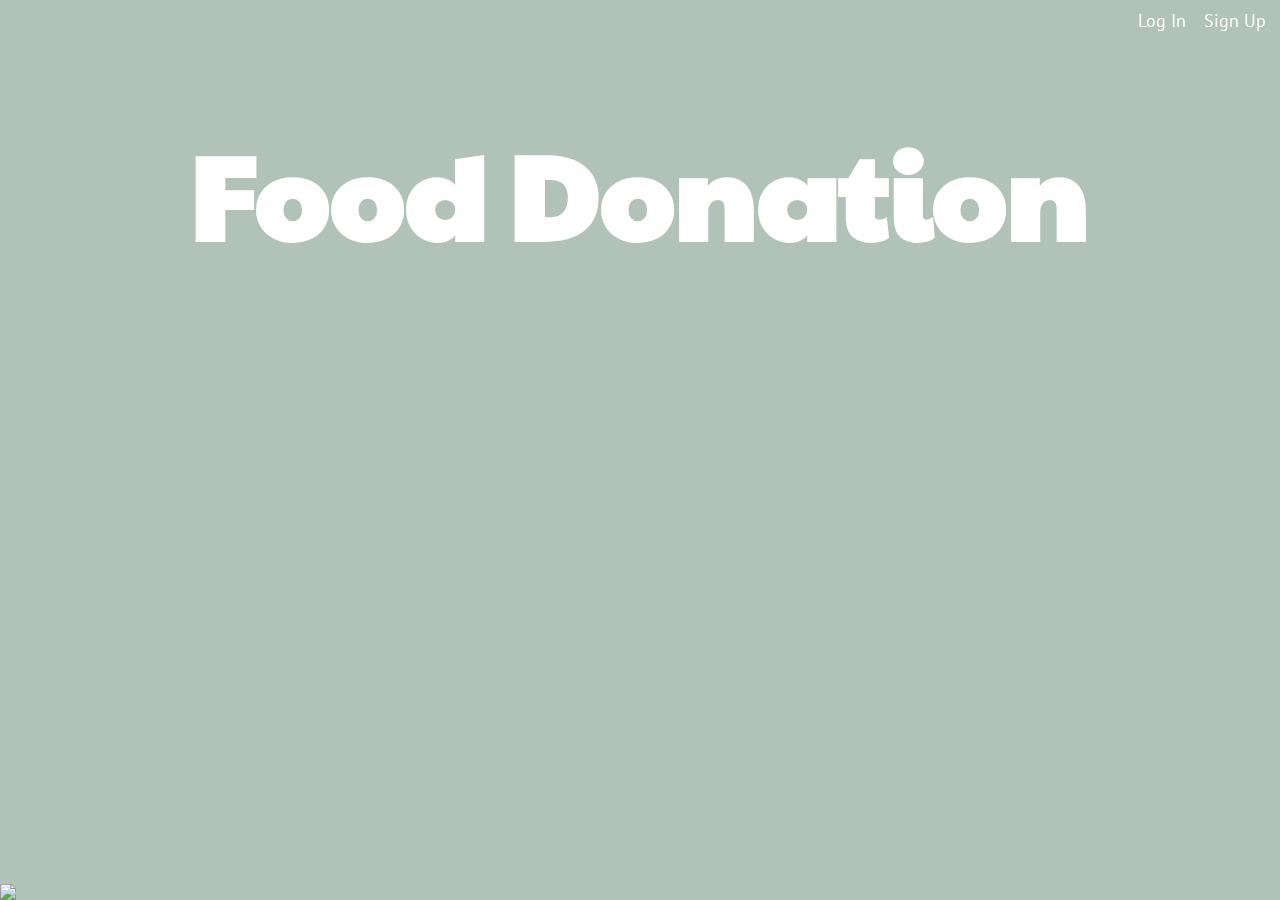
==== index.html @ 6f9a081d "intial commit" ====
<!DOCTYPE html>
<html lang="en">
<head>

    <meta charset="UTF-8">
    <title>Food Donation</title>
    <link href="index.css" rel="stylesheet">
    <link href="https://fonts.googleapis.com/css2?family=Paytone+One&display=swap" rel="stylesheet">
    <link href="https://fonts.googleapis.com/css2?family=PT+Sans&display=swap" rel="stylesheet">
</head>
<body>
    <div class="header">
        <button onclick="document.getElementById('id01').style.display='block'" class="index_button">Log In</button>
        <button onclick="document.getElementById('id02').style.display='block'" class="index_button">Sign Up</button>
    </div>
    <div class="center padding-top-2">
        <h1>Food Donation</h1>
    </div>
    <img src="src/mainpage_background.svg">

    <div id="id01" class="modal">

    <form class="modal-content animate" action="/action_page.php" method="post">
        <div class="imgcontainer">
            <span onclick="document.getElementById('id01').style.display='none'" class="close" title="Close Modal">&times;</span>
<!--            <img src="img_avatar2.png" alt="Avatar" class="avatar">-->
        </div>

            <div class="container">
                <label for="uname"><b>Username</b></label>
                <input type="text" placeholder="Enter Username" id="uname" name="uname" required>

                <label for="psw"><b>Password</b></label>
                <input type="password" placeholder="Enter Password" id="psw" name="psw" required>

                <button type="submit">Login</button>
                <br>
            </div>
        </form>
    </div>

    <div id="id02" class="modal">

    <form class="modal-content animate" action="/action_page.php" method="post">
        <div class="imgcontainer">
            <span onclick="document.getElementById('id02').style.display='none'" class="close" title="Close Modal">&times;</span>
        </div>
            <div class="container">
                <p>Please fill in this form to create an account.</p>
                <label for="email"><b>Email</b></label>
                <input type="text" placeholder="Enter Email" id="email" name="email" required>

                <label for="psw2"><b>Password</b></label>
                <input type="text" placeholder="Enter Password" id="psw2" name="psw" required>

                <label for="psw-repeat"><b>Repeat Password</b></label>
                <input type="text" placeholder="Enter Password again" id="psw-repeat" name="psw-repeat" required>

                <label for="person"><b>Are you a donor or a receiver:</b></label>
                <form action="/action_page.php">
                    <select id="person" name="person">
                        <option value="donor">Donor</option>
                        <option value="receiver">Receiver</option>
                    </select>
                </form>

                <button type="submit">Sign Up</button>
            </div>
        </form>
    </div>
</body>
</html>
---- index.css ----
html, body{
    height: 100%;
    width: 100%;
    padding: 0;
    margin: 0;
    position: relative;
    background-color: rgb(177,195,184);
    background-attachment: fixed;
}

.header{
    position: fixed;
    right: 7px;
    top: 7px;
}

.padding-top-2{
    padding-top: 2%;
}

img{
    max-width: 100%;
    position: absolute;
    left: 0;
    bottom: 0;
}

.center{
    margin: auto;
    text-align: center;
}

.index_button{
    border: 1px solid transparent;
    display: inline-block;
    font-family: PT Sans, sans-serif;
    font-size: 18px;
    color: white;
    background-color: transparent;
}

.index_button:hover{
    color: rgb(79,114,68);
    text-decoration: underline;
}

.index_button.active.focus, .index_button.active:focus,
.index_button.focus, .index_button:active.focus,
.index_button:active:focus, .index_button:focus {
    outline: none;
    box-shadow: none;
    background-color: rgb(177,195,184);
}

h1{
    color:white;
    font-size: 120px;
    font-family: Paytone One, sans-serif;
    margin-bottom: 10px;
}

body {font-family: Arial, Helvetica, sans-serif;}

/* Full-width input fields */
input[type=text], input[type=password] {
  width: 100%;
  padding: 12px 20px;
  margin: 8px 0;
  display: inline-block;
  border: 1px solid #ccc;
  box-sizing: border-box;
}

/* Set a style for all buttons */
.modal button {
  background-color: #4CAF50;
  color: white;
  padding: 14px 20px;
  margin: 8px 0;
  border: none;
  cursor: pointer;
  width: 100%;
}

.modal button:hover {
  opacity: 0.8;
}

/* Extra styles for the cancel button */
.cancelbtn {
  width: auto;
  padding: 10px 18px;
  background-color: #f44336;
}

/* Center the image and position the close button */
.imgcontainer {
  text-align: center;
  margin: 24px 0 12px 0;
  position: relative;
}

img.avatar {
  width: 40%;
  border-radius: 50%;
}

.container {
  padding: 16px;
}

span.psw {
  float: right;
  padding-top: 16px;
}

/* The Modal (background) */
.modal {
  display: none; /* Hidden by default */
  position: fixed; /* Stay in place */
  z-index: 1; /* Sit on top */
  left: 0;
  top: 0;
  width: 100%; /* Full width */
  height: 100%; /* Full height */
  overflow: auto; /* Enable scroll if needed */
  background-color: rgb(0,0,0); /* Fallback color */
  background-color: rgba(0,0,0,0.4); /* Black w/ opacity */
  padding-top: 60px;
}

/* Modal Content/Box */
.modal-content {
  background-color: #fefefe;
  margin: 5% auto 15% auto; /* 5% from the top, 15% from the bottom and centered */
  border: 1px solid #888;
  width: 80%; /* Could be more or less, depending on screen size */
}

/* The Close Button (x) */
.close {
  position: absolute;
  right: 25px;
  top: 0;
  color: #000;
  font-size: 35px;
  font-weight: bold;
}

.close:hover,
.close:focus {
  color: red;
  cursor: pointer;
}

/* Add Zoom Animation */
.animate {
  -webkit-animation: animatezoom 0.6s;
  animation: animatezoom 0.6s
}

@-webkit-keyframes animatezoom {
  from {-webkit-transform: scale(0)}
  to {-webkit-transform: scale(1)}
}

@keyframes animatezoom {
  from {transform: scale(0)}
  to {transform: scale(1)}
}

/* Change styles for span and cancel button on extra small screens */
@media screen and (max-width: 300px) {
  span.psw {
     display: block;
     float: none;
  }
  .cancelbtn {
     width: 100%;
  }
}

.dropdown {
    position: relative;
    display: inline-block;
}

.dropdown-content {
    display: none;
    position: absolute;
    background-color: #f9f9f9;
    min-width: 160px;
    box-shadow: 0px 8px 16px 0px rgba(0,0,0,0.2);
    padding: 12px 16px;
    z-index: 1;
}

.dropdown:hover .dropdown-content {
    display: block;
}
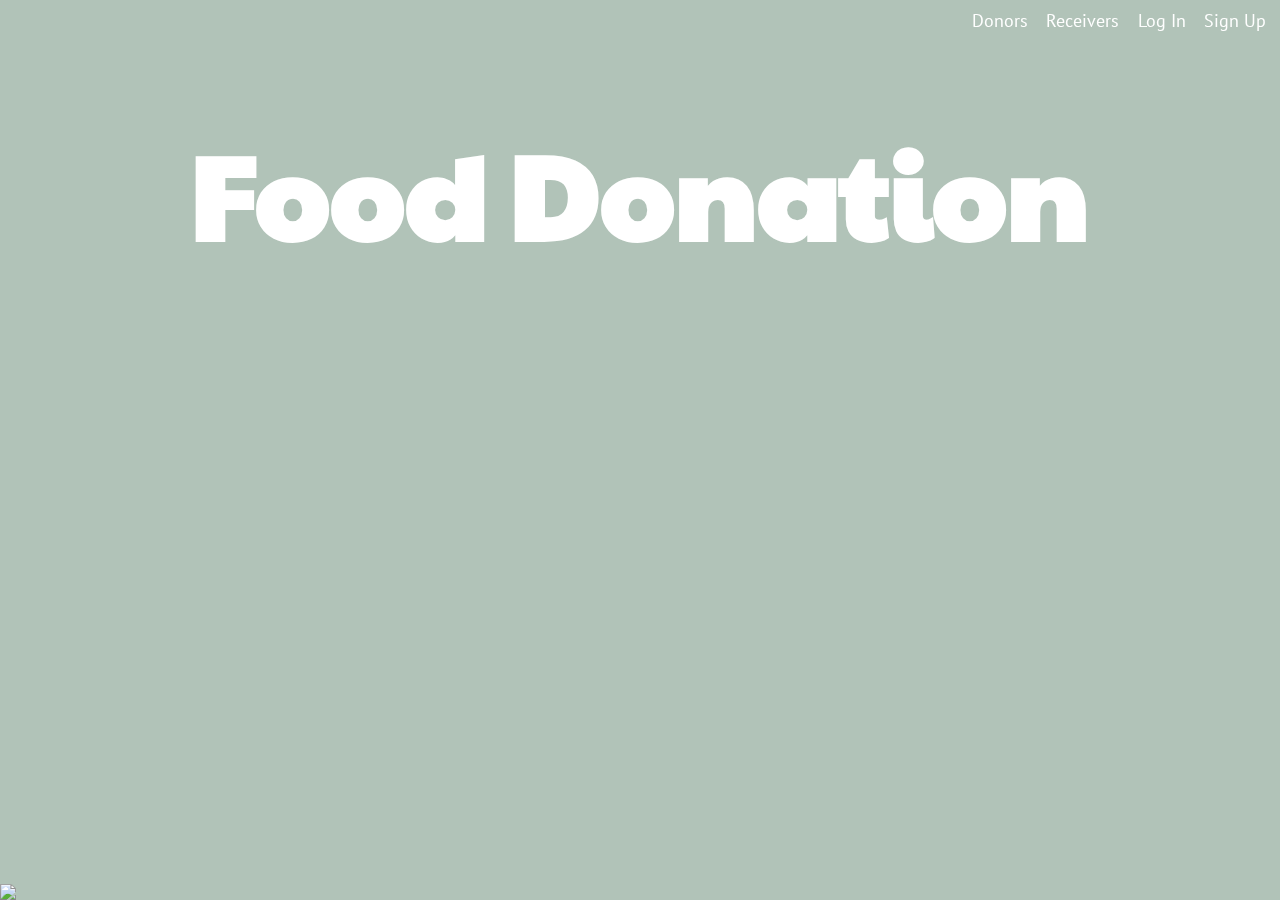
==== commit 73f3165f: "update" ====
--- a/index.html
+++ b/index.html
@@ -10,6 +10,8 @@
 </head>
 <body>
     <div class="header">
+        <a href="donor_home.html"><button class="index_button">Donors</button></a>
+        <a href="receiver_home.html"><button class="index_button">Receivers</button></a>
         <button onclick="document.getElementById('id01').style.display='block'" class="index_button">Log In</button>
         <button onclick="document.getElementById('id02').style.display='block'" class="index_button">Sign Up</button>
     </div>
